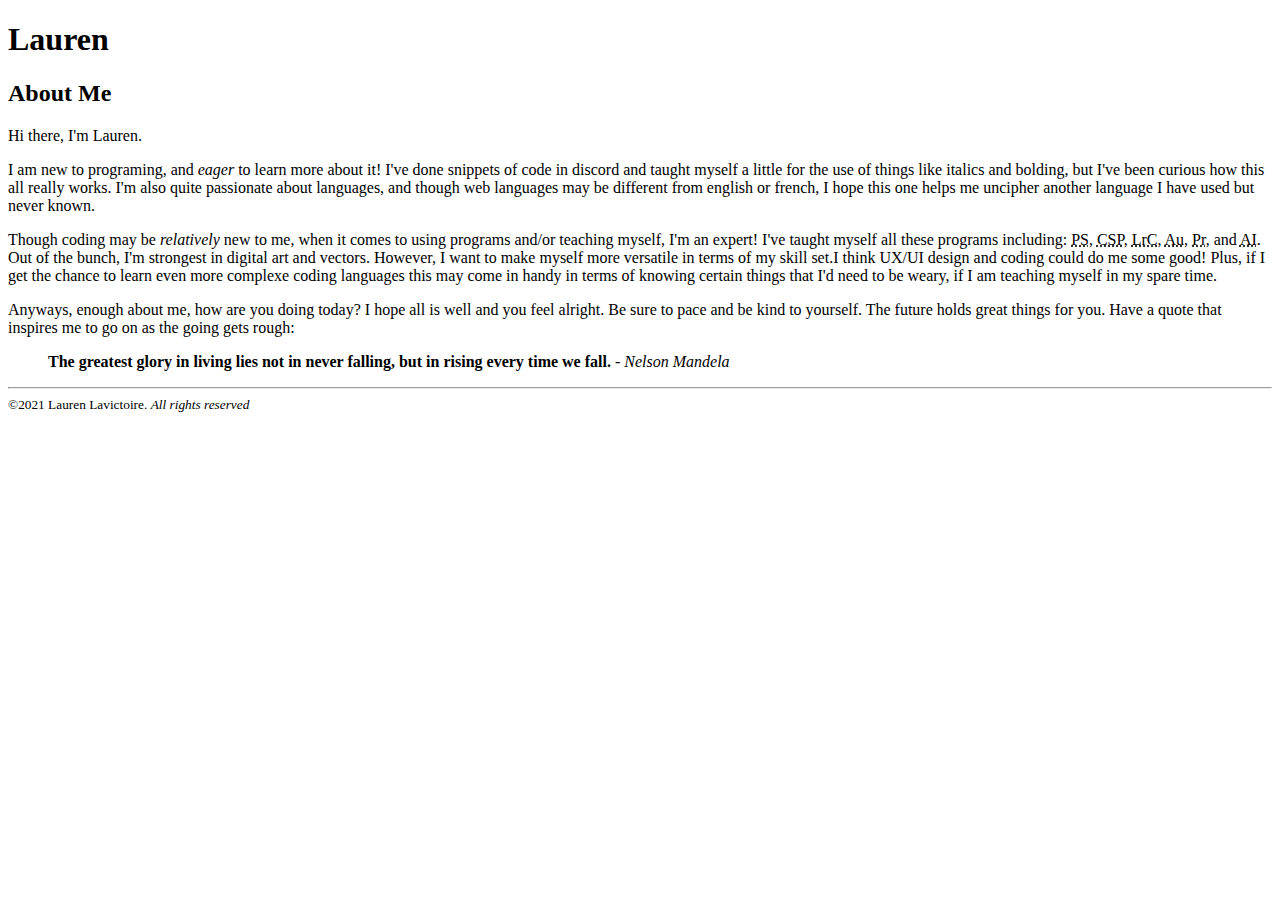
==== html-assignment/index.html @ e4b4802a "added abbreviations and corrected spelling" ====
<!DOCTYPE html>
<html>
   <head> <!-- Document info -->
    <meta charset="UTF-8">
    </head>
        <body>
            <header>
            <h1>Lauren</h1>
            </header>
           <main>
         <!-- I was going through the instructions for creating headers when I saw that the when putting <header></header> inside of article,
            It acts as the header. However the text did not do so, so I am not sure if I messed my code. -->
        <article>
            <h2>About Me</h2>
        </article>
        <p>Hi there, I'm Lauren.</p>
        <p>I am new to programing, and <em>eager</em> to learn more about it! I've done snippets of code in discord and taught myself a little for the use of things like italics and bolding, but I've been curious how this all really works. I'm also quite passionate about languages, and though web languages may be different from english or french, I hope this one helps me uncipher another language I have used but never known. </p>
        <p>Though coding may be <em>relatively</em> new to me, when it comes to using programs and/or teaching myself, I'm an expert! I've taught myself all these programs including:
           <abbr title="Adobe Photoshop">PS</abbr>, <abbr title="Clip Studio Paint">CSP</abbr>, <abbr title="Adobe Lightroom Classic">LrC</abbr>, <abbr title="Adobe Audition">Au</abbr>, <abbr title="Adobe Premier">Pr</abbr>, and <abbr title="Adobe Illustration">AI</abbr>.
             Out of the bunch, I'm strongest in digital art and vectors. However, I want to make myself more versatile in terms of my skill set.I think UX/UI design and coding could do me some good! Plus, if I get the chance to learn even more complexe coding languages this may come in handy in terms of knowing certain things that I'd need to be weary, if I am teaching myself in my spare time.</p>
        
        <p> Anyways, enough about me, how are you doing today? I hope all is well and you feel alright. Be sure to pace and be kind to yourself. The future holds great things for you. Have a quote that inspires me to go on as the going gets rough:</p>

            <blockquote><strong>The greatest glory in living lies not in never falling, but in rising every time we fall.</strong> -<cite> Nelson Mandela</cite></blockquote>
   </main> 
   <hr>
<footer>
    <sup>©2021 Lauren Lavictoire. <em> All rights reserved</em></sup>
</footer>
    </body>
</html>
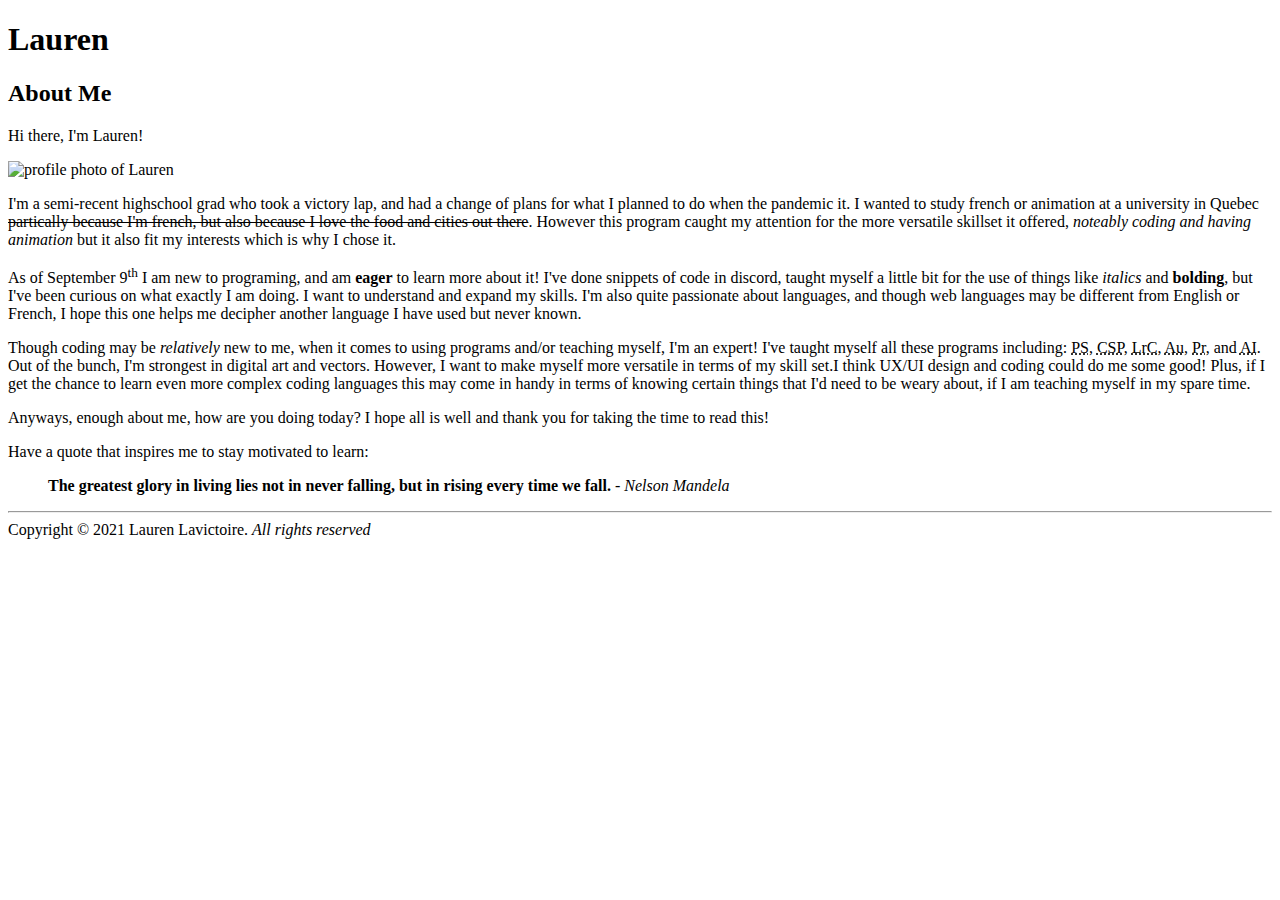
==== commit d0bfef1b: "added a picture on my main page" ====
--- a/html-assignment/index.html
+++ b/html-assignment/index.html
@@ -9,23 +9,25 @@
             </header>
            <main>
          <!-- I was going through the instructions for creating headers when I saw that the when putting <header></header> inside of article,
-            It acts as the header. However the text did not do so, so I am not sure if I messed my code. -->
+            It acts as the header. However the text did not do so, so I am not sure if I messed my code. *Update: I think I fixed it but I'm leaving the note in here incase. -->
         <article>
             <h2>About Me</h2>
         </article>
-        <p>Hi there, I'm Lauren.</p>
-        <p>I am new to programing, and <em>eager</em> to learn more about it! I've done snippets of code in discord and taught myself a little for the use of things like italics and bolding, but I've been curious how this all really works. I'm also quite passionate about languages, and though web languages may be different from english or french, I hope this one helps me uncipher another language I have used but never known. </p>
+        <p>Hi there, I'm Lauren!</p>
+        <img src="images/Le_Moi.jpg" alt="profile photo of Lauren" width="500"/>
+        <p>I'm a semi-recent highschool grad who took a victory lap, and had a change of plans for what I planned to do when the pandemic it. I wanted to study french or animation at a university in Quebec <del datetime="2021-09-29T20:00:00Z">partically because I'm french, but also because I love the food and cities out there</del>. However this program caught my attention for the more versatile skillset it offered, <em>noteably coding and having animation</em> but it also fit my interests which is why I chose it. </p>
+        <p>As of September 9<sup>th</sup> I am new to programing, and am <strong>eager</strong> to learn more about it! I've done snippets of code in discord, taught myself a little bit  for the use of things like <em>italics</em> and <strong>bolding</strong>, but I've been curious on what exactly I am doing. I want to understand and expand my skills. I'm also quite passionate about languages, and though web languages may be different from English or French, I hope this one helps me decipher another language I have used but never known. </p>
         <p>Though coding may be <em>relatively</em> new to me, when it comes to using programs and/or teaching myself, I'm an expert! I've taught myself all these programs including:
            <abbr title="Adobe Photoshop">PS</abbr>, <abbr title="Clip Studio Paint">CSP</abbr>, <abbr title="Adobe Lightroom Classic">LrC</abbr>, <abbr title="Adobe Audition">Au</abbr>, <abbr title="Adobe Premier">Pr</abbr>, and <abbr title="Adobe Illustration">AI</abbr>.
-             Out of the bunch, I'm strongest in digital art and vectors. However, I want to make myself more versatile in terms of my skill set.I think UX/UI design and coding could do me some good! Plus, if I get the chance to learn even more complexe coding languages this may come in handy in terms of knowing certain things that I'd need to be weary, if I am teaching myself in my spare time.</p>
+             Out of the bunch, I'm strongest in digital art and vectors. However, I want to make myself more versatile in terms of my skill set.I think UX/UI design and coding could do me some good! Plus, if I get the chance to learn even more complex coding languages this may come in handy in terms of knowing certain things that I'd need to be weary about, if I am teaching myself in my spare time.</p>
         
-        <p> Anyways, enough about me, how are you doing today? I hope all is well and you feel alright. Be sure to pace and be kind to yourself. The future holds great things for you. Have a quote that inspires me to go on as the going gets rough:</p>
+        <p> Anyways, enough about me, how are you doing today? I hope all is well and thank you for taking the time to read this!</p> Have a quote that inspires me to stay motivated to learn:</p>
 
             <blockquote><strong>The greatest glory in living lies not in never falling, but in rising every time we fall.</strong> -<cite> Nelson Mandela</cite></blockquote>
    </main> 
    <hr>
 <footer>
-    <sup>©2021 Lauren Lavictoire. <em> All rights reserved</em></sup>
+    Copyright © 2021 Lauren Lavictoire. <em> All rights reserved</em>
 </footer>
     </body>
 </html>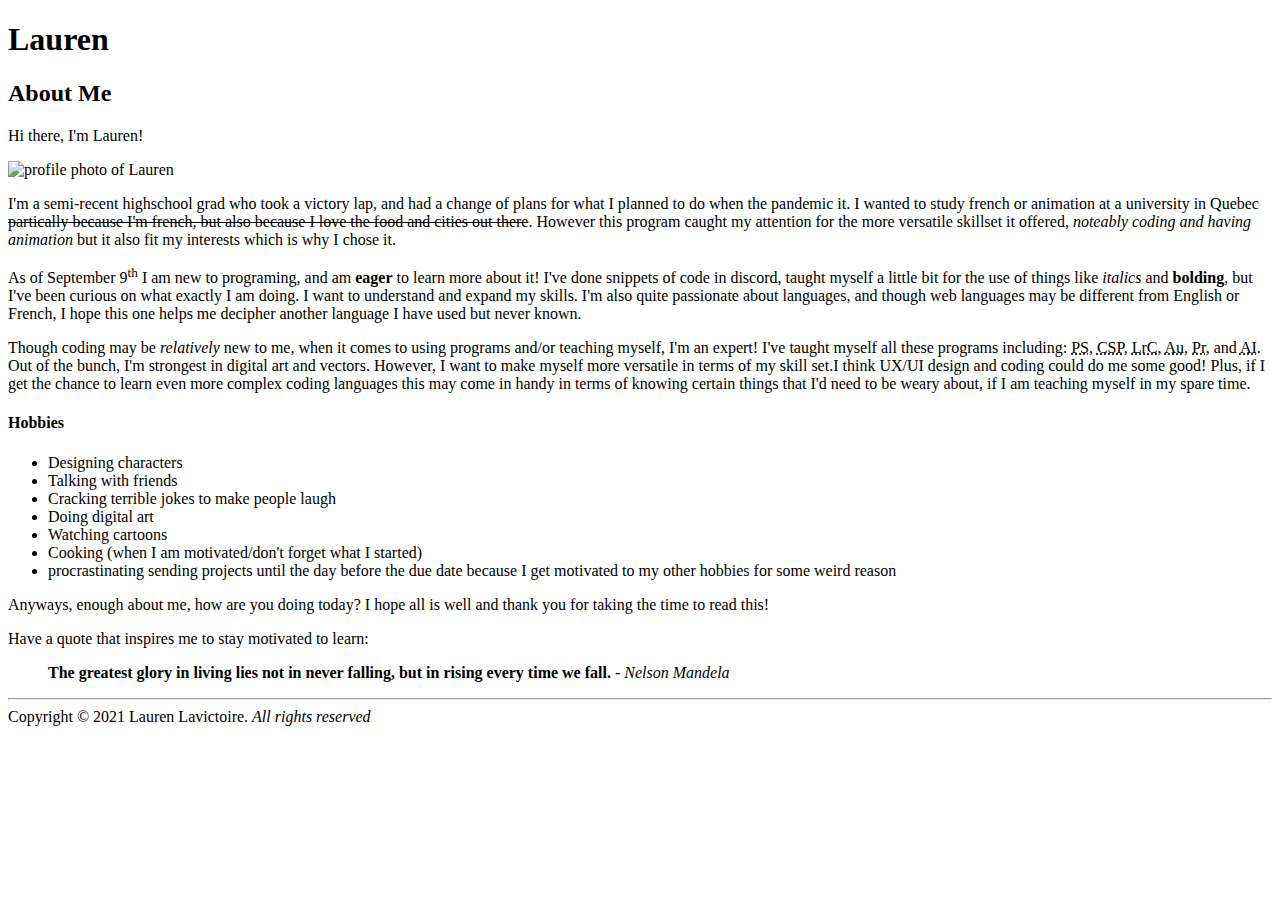
==== commit b00b1f81: "Added a list with hobbies" ====
--- a/html-assignment/index.html
+++ b/html-assignment/index.html
@@ -20,7 +20,16 @@
         <p>Though coding may be <em>relatively</em> new to me, when it comes to using programs and/or teaching myself, I'm an expert! I've taught myself all these programs including:
            <abbr title="Adobe Photoshop">PS</abbr>, <abbr title="Clip Studio Paint">CSP</abbr>, <abbr title="Adobe Lightroom Classic">LrC</abbr>, <abbr title="Adobe Audition">Au</abbr>, <abbr title="Adobe Premier">Pr</abbr>, and <abbr title="Adobe Illustration">AI</abbr>.
              Out of the bunch, I'm strongest in digital art and vectors. However, I want to make myself more versatile in terms of my skill set.I think UX/UI design and coding could do me some good! Plus, if I get the chance to learn even more complex coding languages this may come in handy in terms of knowing certain things that I'd need to be weary about, if I am teaching myself in my spare time.</p>
-        
+       <h4>Hobbies</h4>
+         <ul>
+            <li>Designing characters</li>
+            <li>Talking with friends</li>
+            <li>Cracking terrible jokes to make people laugh</li>
+            <li>Doing digital art</li>
+            <li>Watching cartoons</li>
+            <li>Cooking (when I am motivated/don't forget what I started)</li>
+            <li>procrastinating sending projects until the day before the due date because I get motivated to my other hobbies for some weird reason</li>
+        </ul>
         <p> Anyways, enough about me, how are you doing today? I hope all is well and thank you for taking the time to read this!</p> Have a quote that inspires me to stay motivated to learn:</p>
 
             <blockquote><strong>The greatest glory in living lies not in never falling, but in rising every time we fall.</strong> -<cite> Nelson Mandela</cite></blockquote>
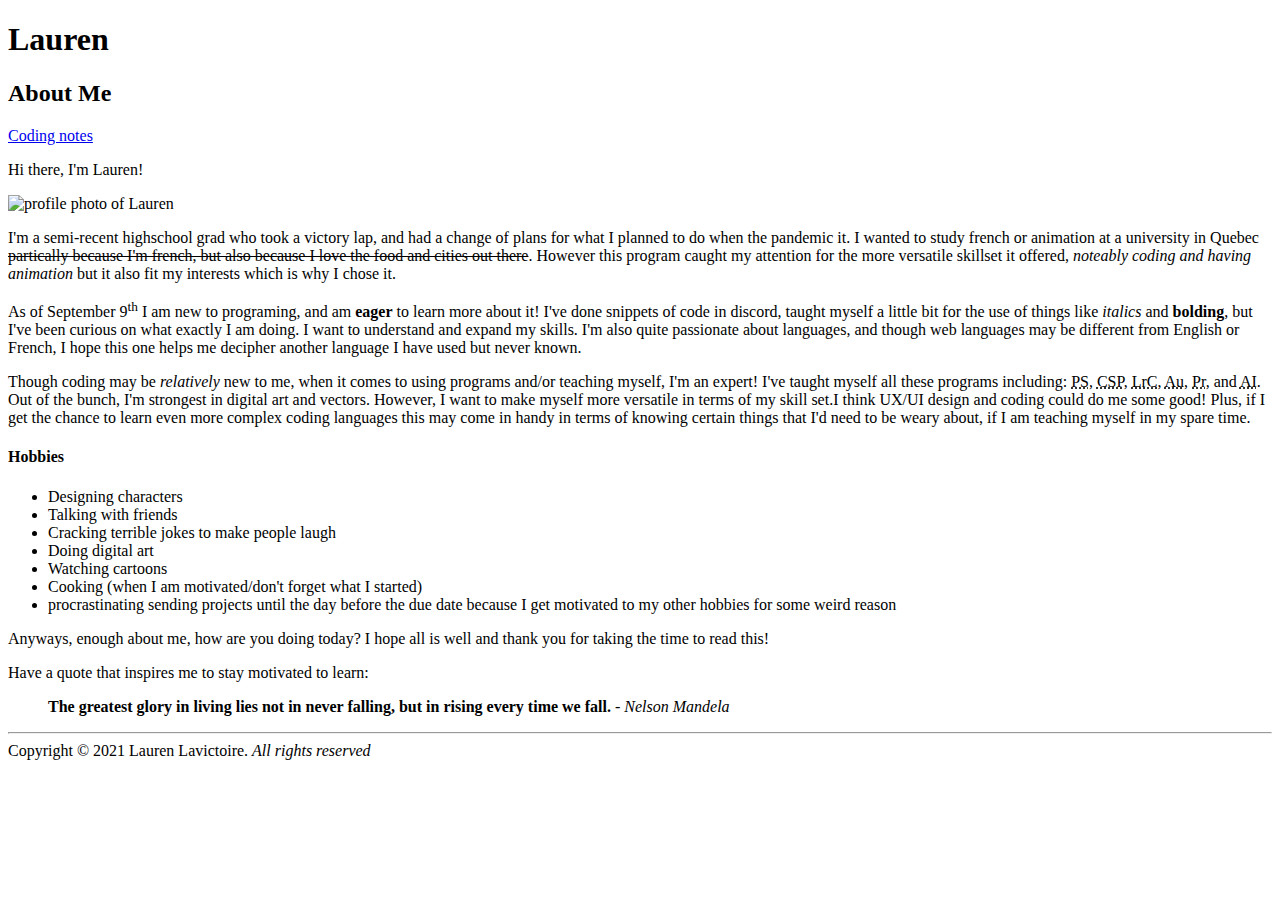
==== commit 9559a881: "Added notes page and page navigation" ====
--- a/html-assignment/index.html
+++ b/html-assignment/index.html
@@ -13,6 +13,7 @@
         <article>
             <h2>About Me</h2>
         </article>
+        <a href="notes.html">Coding notes</a>
         <p>Hi there, I'm Lauren!</p>
         <img src="images/Le_Moi.jpg" alt="profile photo of Lauren" width="500"/>
         <p>I'm a semi-recent highschool grad who took a victory lap, and had a change of plans for what I planned to do when the pandemic it. I wanted to study french or animation at a university in Quebec <del datetime="2021-09-29T20:00:00Z">partically because I'm french, but also because I love the food and cities out there</del>. However this program caught my attention for the more versatile skillset it offered, <em>noteably coding and having animation</em> but it also fit my interests which is why I chose it. </p>
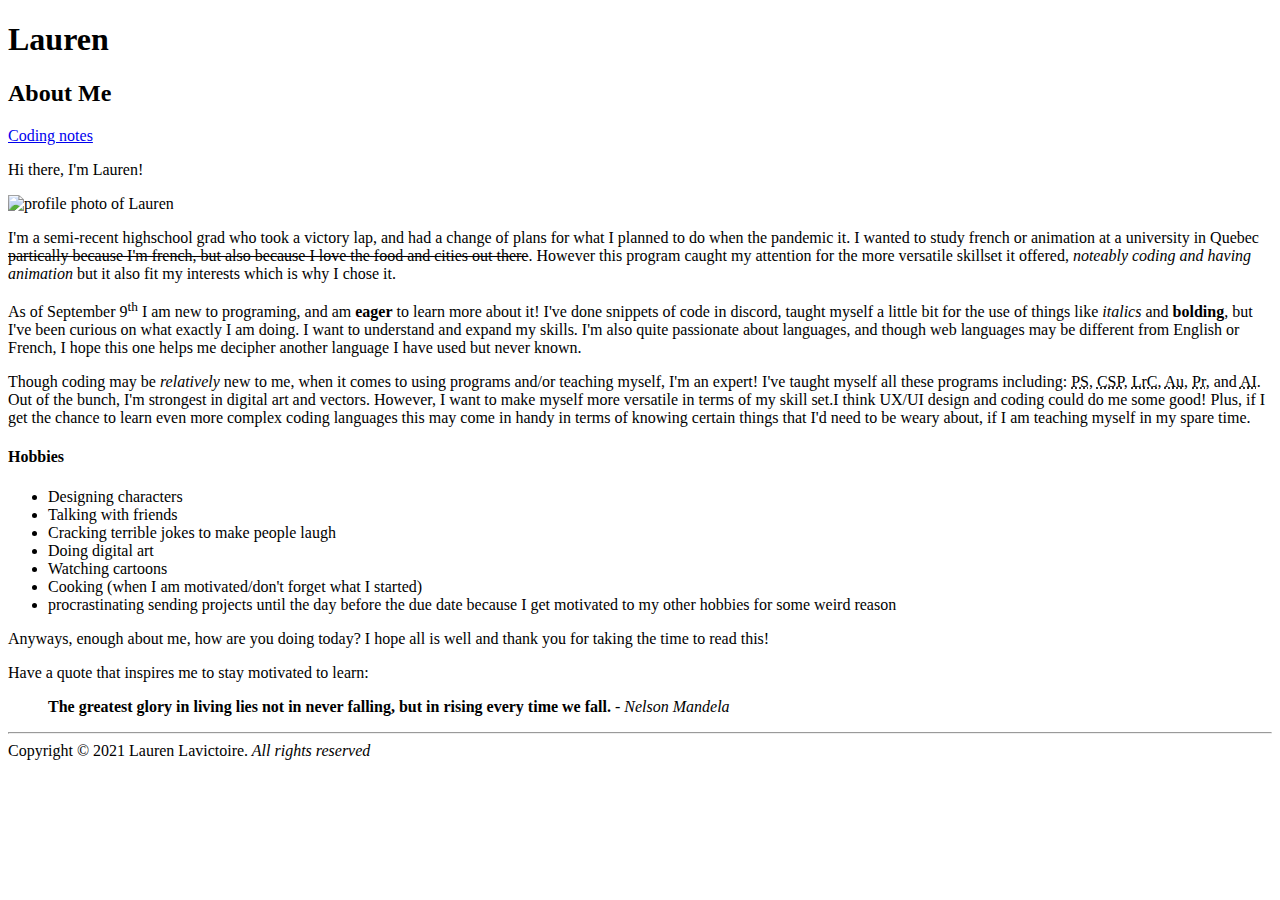
==== commit 07ec8839: "debugging and corrections to the page" ====
--- a/html-assignment/index.html
+++ b/html-assignment/index.html
@@ -1,7 +1,8 @@
 <!DOCTYPE html>
-<html>
+<html lang="en">
    <head> <!-- Document info -->
     <meta charset="UTF-8">
+    <title>Homepage</title>
     </head>
         <body>
             <header>
@@ -31,13 +32,11 @@
             <li>Cooking (when I am motivated/don't forget what I started)</li>
             <li>procrastinating sending projects until the day before the due date because I get motivated to my other hobbies for some weird reason</li>
         </ul>
-        <p> Anyways, enough about me, how are you doing today? I hope all is well and thank you for taking the time to read this!</p> Have a quote that inspires me to stay motivated to learn:</p>
+        <p> Anyways, enough about me, how are you doing today? I hope all is well and thank you for taking the time to read this!</p> <p>Have a quote that inspires me to stay motivated to learn:</p>
 
             <blockquote><strong>The greatest glory in living lies not in never falling, but in rising every time we fall.</strong> -<cite> Nelson Mandela</cite></blockquote>
-   </main> 
+        </main> 
    <hr>
-<footer>
-    Copyright © 2021 Lauren Lavictoire. <em> All rights reserved</em>
-</footer>
-    </body>
+    <footer>Copyright © 2021 Lauren Lavictoire.<em> All rights reserved</em></footer>
+ </body>
 </html>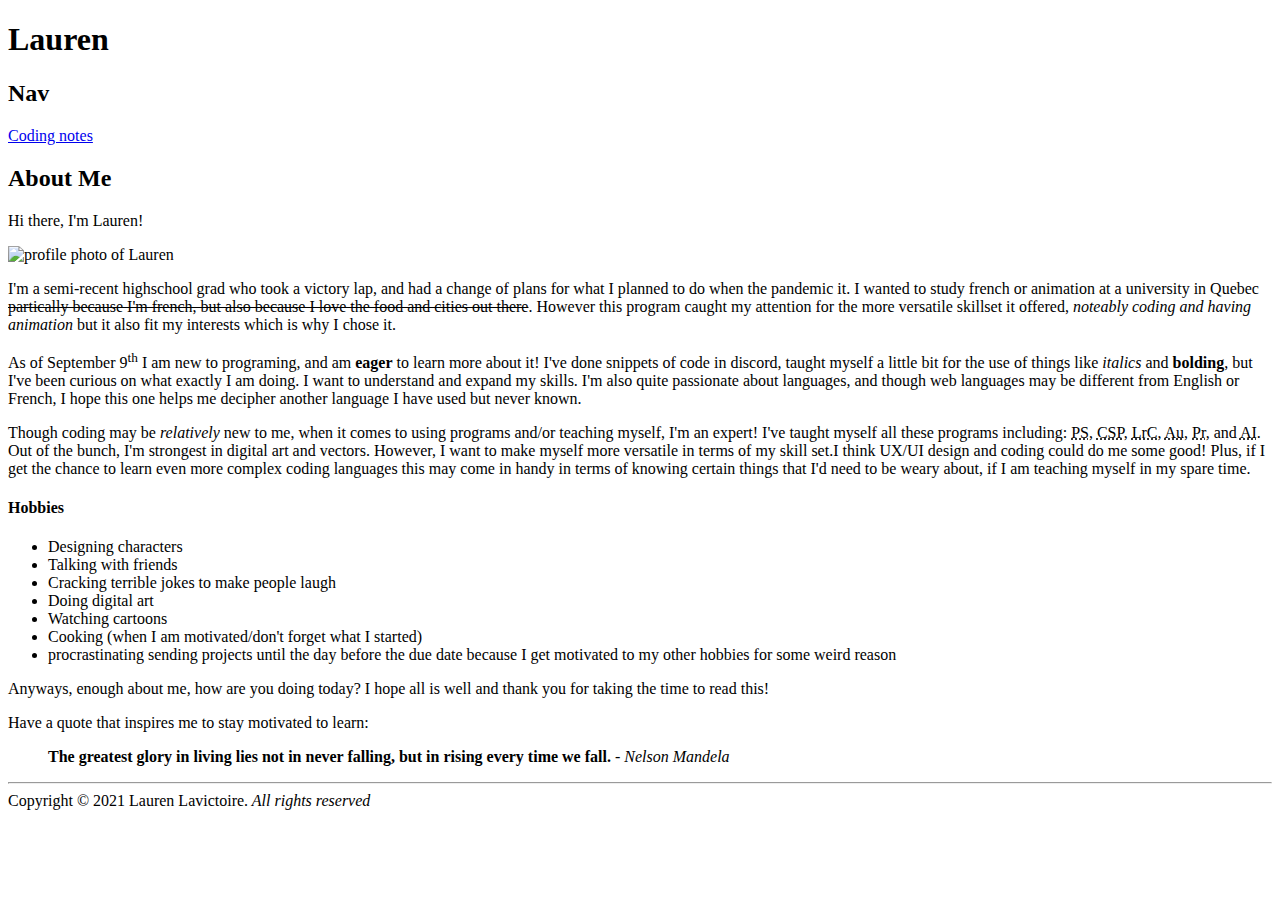
==== commit ed8ad52c: "Added a navigation and cleaned up code" ====
--- a/html-assignment/index.html
+++ b/html-assignment/index.html
@@ -11,10 +11,11 @@
            <main>
          <!-- I was going through the instructions for creating headers when I saw that the when putting <header></header> inside of article,
             It acts as the header. However the text did not do so, so I am not sure if I messed my code. *Update: I think I fixed it but I'm leaving the note in here incase. -->
-        <article>
+       <h2>Nav</h2>
+        <a href="notes.html">Coding notes</a>
+         <article>
             <h2>About Me</h2>
         </article>
-        <a href="notes.html">Coding notes</a>
         <p>Hi there, I'm Lauren!</p>
         <img src="images/Le_Moi.jpg" alt="profile photo of Lauren" width="500"/>
         <p>I'm a semi-recent highschool grad who took a victory lap, and had a change of plans for what I planned to do when the pandemic it. I wanted to study french or animation at a university in Quebec <del datetime="2021-09-29T20:00:00Z">partically because I'm french, but also because I love the food and cities out there</del>. However this program caught my attention for the more versatile skillset it offered, <em>noteably coding and having animation</em> but it also fit my interests which is why I chose it. </p>
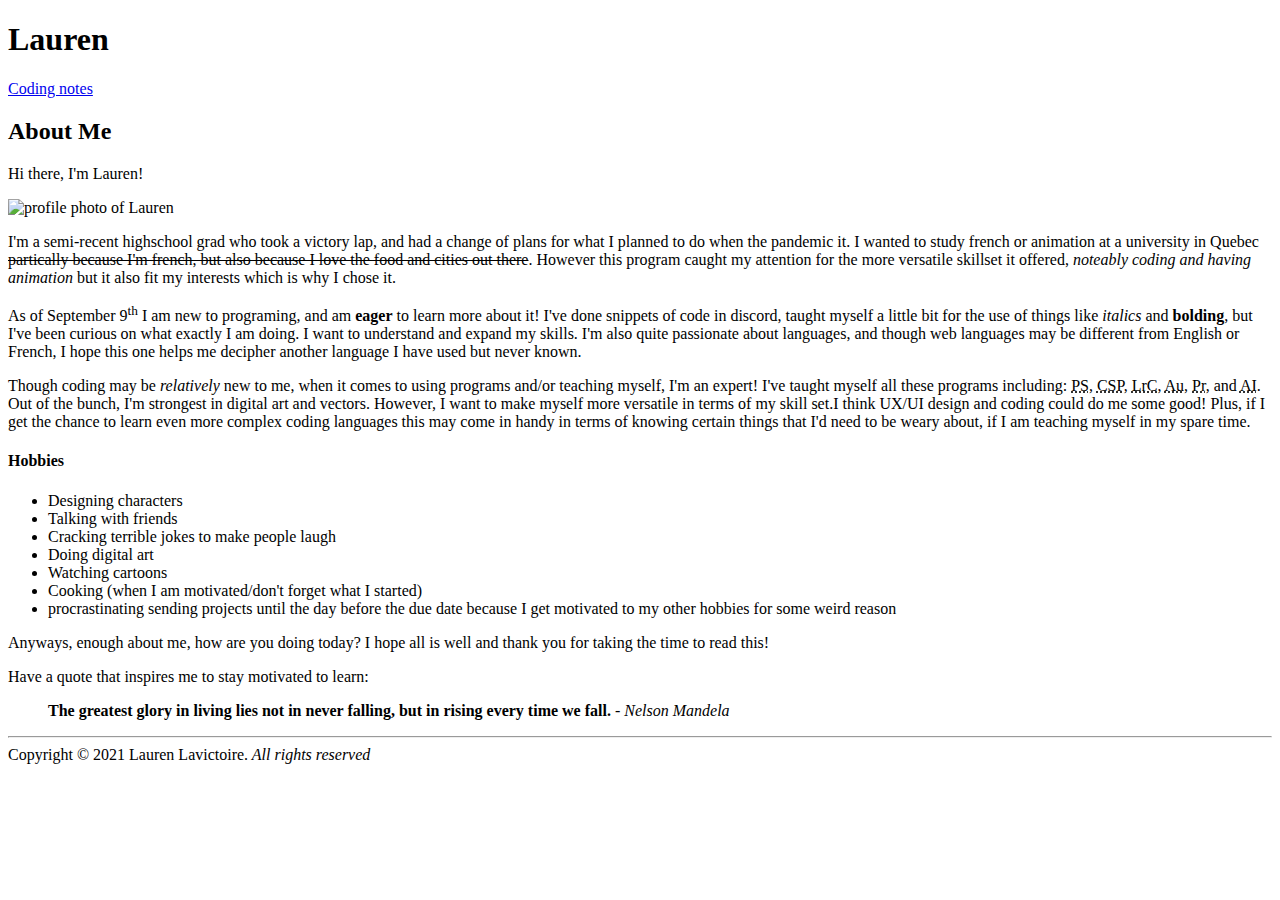
==== commit 6169efd7: "changed navigation" ====
--- a/html-assignment/index.html
+++ b/html-assignment/index.html
@@ -11,7 +11,6 @@
            <main>
          <!-- I was going through the instructions for creating headers when I saw that the when putting <header></header> inside of article,
             It acts as the header. However the text did not do so, so I am not sure if I messed my code. *Update: I think I fixed it but I'm leaving the note in here incase. -->
-       <h2>Nav</h2>
         <a href="notes.html">Coding notes</a>
          <article>
             <h2>About Me</h2>
@@ -38,6 +37,6 @@
             <blockquote><strong>The greatest glory in living lies not in never falling, but in rising every time we fall.</strong> -<cite> Nelson Mandela</cite></blockquote>
         </main> 
    <hr>
-    <footer>Copyright © 2021 Lauren Lavictoire.<em> All rights reserved</em></footer>
+    <footer>Copyright &copy; 2021 Lauren Lavictoire.<em> All rights reserved</em></footer>
  </body>
 </html>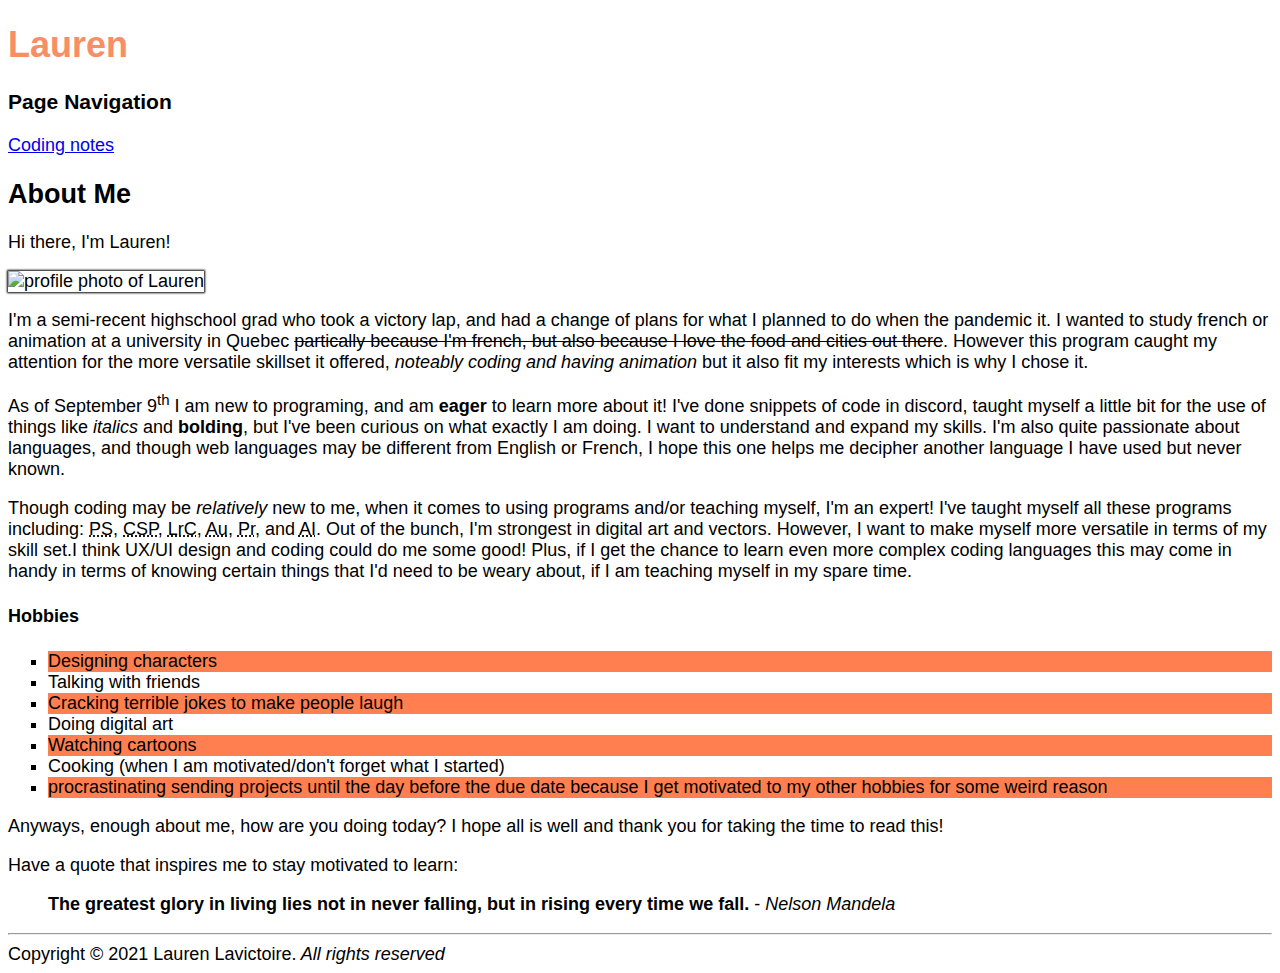
==== commit 9ba43639: "Added colours and changed  bullets to squares" ====
--- a/html-assignment/index.html
+++ b/html-assignment/index.html
@@ -3,20 +3,21 @@
    <head> <!-- Document info -->
     <meta charset="UTF-8">
     <title>Homepage</title>
+    <link href="css/main.css" rel="stylesheet">
     </head>
         <body>
             <header>
-            <h1>Lauren</h1>
+            <h1 class="site-title">Lauren</h1>
             </header>
            <main>
          <!-- I was going through the instructions for creating headers when I saw that the when putting <header></header> inside of article,
             It acts as the header. However the text did not do so, so I am not sure if I messed my code. *Update: I think I fixed it but I'm leaving the note in here incase. -->
-        <a href="notes.html">Coding notes</a>
+        <h3> Page Navigation</h3><a href="notes.html">Coding notes</a>
          <article>
             <h2>About Me</h2>
         </article>
         <p>Hi there, I'm Lauren!</p>
-        <img src="images/Le_Moi.jpg" alt="profile photo of Lauren" width="500"/>
+        <img id="my-image" src="images/Le_Moi.jpg" alt="profile photo of Lauren" width="500"/>
         <p>I'm a semi-recent highschool grad who took a victory lap, and had a change of plans for what I planned to do when the pandemic it. I wanted to study french or animation at a university in Quebec <del datetime="2021-09-29T20:00:00Z">partically because I'm french, but also because I love the food and cities out there</del>. However this program caught my attention for the more versatile skillset it offered, <em>noteably coding and having animation</em> but it also fit my interests which is why I chose it. </p>
         <p>As of September 9<sup>th</sup> I am new to programing, and am <strong>eager</strong> to learn more about it! I've done snippets of code in discord, taught myself a little bit  for the use of things like <em>italics</em> and <strong>bolding</strong>, but I've been curious on what exactly I am doing. I want to understand and expand my skills. I'm also quite passionate about languages, and though web languages may be different from English or French, I hope this one helps me decipher another language I have used but never known. </p>
         <p>Though coding may be <em>relatively</em> new to me, when it comes to using programs and/or teaching myself, I'm an expert! I've taught myself all these programs including:
--- a/html-assignment/css/main.css
+++ b/html-assignment/css/main.css
@@ -0,0 +1,16 @@
+body{
+    font-size:18px;
+    font-family: Verdana,sans-serif;
+}
+.site-title{
+    color: rgb(247, 142, 101)
+}
+#my-image{
+    box-shadow: 0px 0px 2px 1px black;
+}
+ul{
+    list-style-type: square;
+}
+li:nth-child(odd){
+    background-color: coral;
+}